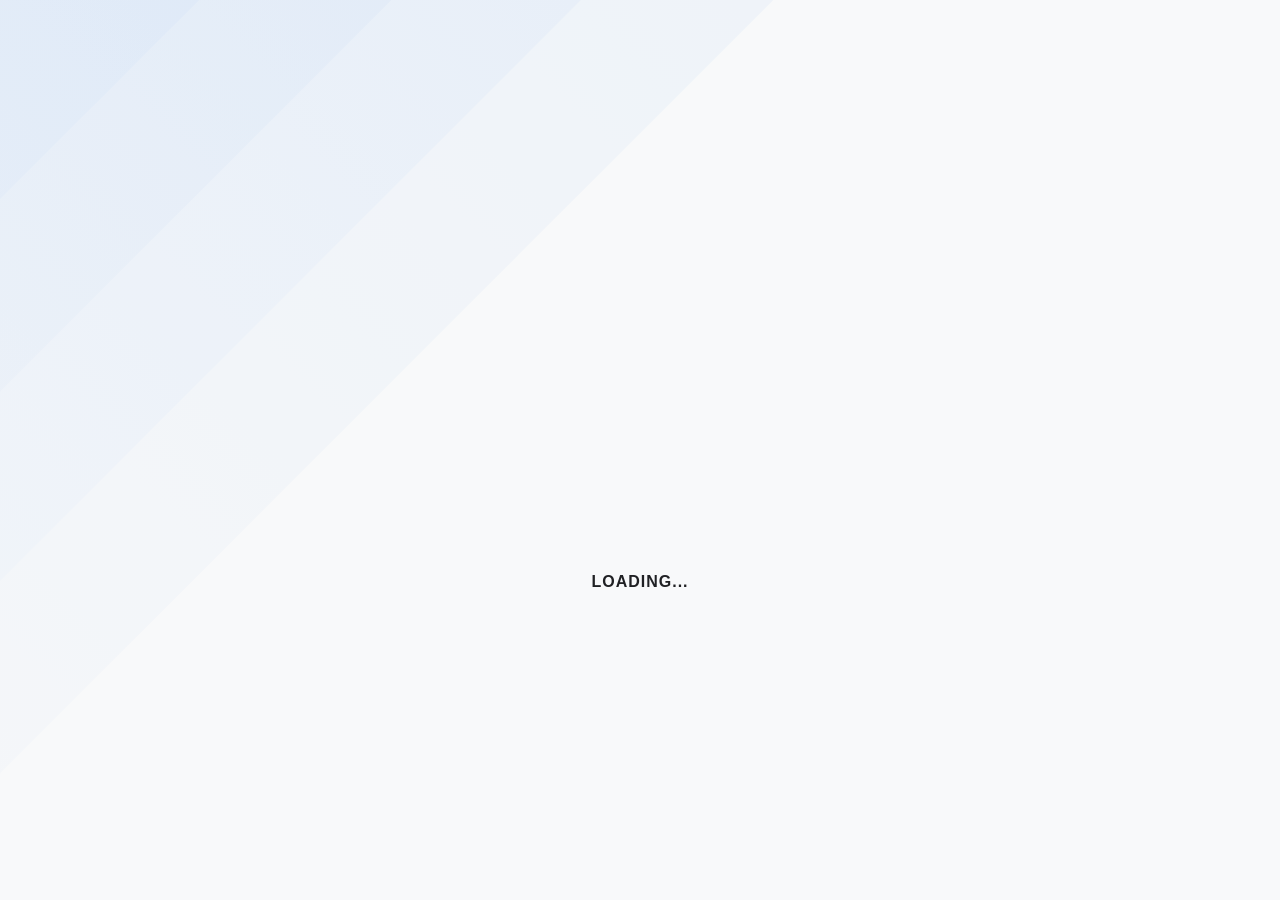
==== index.html @ fbeebd53 "fix: refine mini-map preview to prevent stretching and accurately center using transform-origin/scal" ====
<!DOCTYPE html>
<html lang="en">
<head>
    <meta charset="UTF-8">
    <meta name="viewport" content="width=device-width, initial-scale=1.0, maximum-scale=1.0, user-scalable=no">
    <title>PRJ-FO-GA-BE Login</title>
    <link rel="stylesheet" href="style.css">
    <link rel="manifest" href="manifest.json">
</head>
<body class="login-page">
    <div class="login-container">
        <div class="card login-card">
            <img src="https://trinitiland.com/wp-content/uploads/2022/10/7c4ce074ba092be0c80d3323b1041cda-2048x1858.png" alt="Logo" style="width: 120px; margin-bottom: 24px;">
            <h2 style="margin-bottom: 8px;">Welcome Back</h2>
            <p style="color: var(--text-secondary); margin-bottom: 32px; font-size: 0.875rem;">Sign in to manage defects</p>
            
            <div id="message" class="message" style="display: none; padding: 12px; border-radius: 8px; margin-bottom: 20px; font-size: 0.875rem;"></div>

            <form id="login-form">
                <div class="input-group">
                    <label for="username">Username</label>
                    <input type="text" id="username" placeholder="Enter your username" required autocomplete="username">
                </div>
                
                <div id="password-group" class="input-group">
                    <label for="password">Password</label>
                    <input type="password" id="password" placeholder="Enter your password" autocomplete="current-password">
                </div>

                <div id="otp-group" class="input-group" style="display: none;">
                    <label for="otp">OTP Code</label>
                    <input type="text" id="otp" placeholder="Enter 6-digit code">
                    <a href="#" id="change-username-link" style="display: block; margin-top: 12px; font-size: 0.75rem; color: var(--primary-color); text-decoration: none;">Use different account?</a>
                </div>

                <button type="submit" id="login-btn" class="primary" style="width: 100%; height: 48px; font-size: 1rem;">Sign In</button>
            </form>
        </div>
    </div>

    <div id="global-loader">
        <div class="spinner-container">
            <div class="spinner-logo"></div>
        </div>
        <div class="slider-container">
            <div class="slider-bar"></div>
            <div class="slider-bar"></div>
            <div class="slider-bar"></div>
            <div class="slider-bar"></div>
            <div class="slider-bar"></div>
        </div>
        <p id="loader-text">Loading...</p>
    </div>

    <script src="libs/idb.js"></script>
    <script src="libs/utils.js"></script>
    <script src="config.js?v=1.9.5"></script>
    <script src="app.js?v=1.9.5"></script>
    <script>
        if ('serviceWorker' in navigator) {
            window.addEventListener('load', () => {
                navigator.serviceWorker.register('./sw.js')
                    .then(reg => {
                        reg.onupdatefound = () => {
                            const installingWorker = reg.installing;
                            installingWorker.onstatechange = () => {
                                if (installingWorker.state === 'installed' && navigator.serviceWorker.controller) {
                                    window.location.reload();
                                }
                            };
                        };
                    })
                    .catch(err => console.error('SW Error', err));
            });
        }
    </script>
</body>
</html>
---- style.css ----
:root {
    /* Color Palette - Modern Flat Light */
    --bg-color: #f8f9fa;
    --surface-color: #ffffff;
    --primary-color: #1a73e8;
    --primary-dark: #1557b0;
    --accent-color: #1a73e8;
    
    --text-primary: #202124;
    --text-secondary: #5f6368;
    --text-muted: #80868b;
    --text-on-primary: #ffffff;
    
    --border-color: #dadce0;
    --shadow-soft: 0 1px 2px 0 rgba(60,64,67,.3), 0 1px 3px 1px rgba(60,64,67,.15);
    --shadow-medium: 0 4px 6px -1px rgba(0,0,0,0.1), 0 2px 4px -1px rgba(0,0,0,0.06);
    
    --error-color: #d93025;
    --success-color: #188038;
    --warning-color: #f9ab00;
    --info-color: #1a73e8;

    --header-height: 56px;
    --nav-height: 64px;
}

* {
    box-sizing: border-box;
    margin: 0;
    padding: 0;
    -webkit-tap-highlight-color: transparent;
}

body {
    font-family: 'Google Sans', Roboto, Arial, sans-serif;
    background-color: var(--bg-color);
    color: var(--text-primary);
    line-height: 1.5;
    overflow-x: hidden;
}

/* Typography */
h1, h2, h3 {
    font-weight: 500;
    color: var(--text-primary);
}

/* Layout Components */
.app-container {
    display: flex;
    flex-direction: column;
    min-height: 100vh;
}

.top-app-bar {
    height: var(--header-height);
    background-color: var(--surface-color);
    border-bottom: 1px solid var(--border-color);
    display: flex;
    align-items: center;
    padding: 0 16px;
    position: sticky;
    top: 0;
    z-index: 1000;
}

.top-app-bar .title {
    font-size: 1.25rem;
    font-weight: 500;
    flex-grow: 1;
}

.main-content {
    flex-grow: 1;
    padding: 16px;
    padding-bottom: calc(var(--nav-height) + 24px); /* Extra space for bottom nav */
}

.bottom-nav {
    height: var(--nav-height);
    background-color: var(--surface-color);
    border-top: 1px solid var(--border-color);
    display: flex;
    position: fixed;
    bottom: 0;
    width: 100%;
    z-index: 1000;
}

.nav-item {
    flex: 1;
    display: flex;
    flex-direction: column;
    align-items: center;
    justify-content: center;
    text-decoration: none;
    color: var(--text-secondary);
    gap: 4px;
    font-size: 0.75rem;
    font-weight: 500;
    transition: color 0.2s, transform 0.1s ease;
}

.nav-item:active {
    transform: scale(0.92);
}

.nav-item.active {
    color: var(--primary-color);
}

.nav-item svg {
    width: 24px;
    height: 24px;
}

/* UI Elements */
.card {
    background-color: var(--surface-color);
    border-radius: 12px;
    box-shadow: var(--shadow-soft);
    padding: 16px;
    margin-bottom: 16px;
    transition: box-shadow 0.2s, transform 0.2s;
}

.card:active {
    transform: scale(0.98);
}

button {
    display: inline-flex;
    align-items: center;
    justify-content: center;
    border-radius: 8px;
    font-weight: 500;
    padding: 10px 24px;
    cursor: pointer;
    transition: background-color 0.2s, box-shadow 0.2s;
    border: none;
    font-family: inherit;
    font-size: 0.875rem;
}

button.primary {
    background-color: var(--primary-color);
    color: var(--text-on-primary);
}

button.primary:hover {
    background-color: var(--primary-dark);
    box-shadow: var(--shadow-medium);
}

button.outline {
    background-color: transparent;
    border: 1px solid var(--border-color);
    color: var(--primary-color);
}

button.outline:hover {
    background-color: rgba(26, 115, 232, 0.04);
}

.input-group {
    margin-bottom: 20px;
}

.input-group label {
    display: block;
    font-size: 0.875rem;
    font-weight: 500;
    margin-bottom: 8px;
    color: var(--text-secondary);
}

input[type="text"], 
input[type="password"], 
select, 
textarea {
    width: 100%;
    padding: 12px;
    border: 1px solid var(--border-color);
    border-radius: 8px;
    background-color: #fff;
    font-size: 1rem;
    outline: none;
    transition: border-color 0.2s;
}

input:focus, select:focus, textarea:focus {
    border-color: var(--primary-color);
}

/* Status Badges */
.badge {
    display: inline-block;
    padding: 4px 12px;
    border-radius: 16px;
    font-size: 0.75rem;
    font-weight: 600;
    text-transform: uppercase;
}

.badge.Open { background-color: #feecc8; color: #b06000; }
.badge.Onprogress { background-color: #d2e3fc; color: #174ea6; }
.badge.Done { background-color: #ceead6; color: #0d652d; }

/* Dashboard Filters */
.filter-pills {
    display: flex;
    overflow-x: auto;
    gap: 8px;
    padding-bottom: 12px;
    scrollbar-width: none; /* Firefox */
}

.filter-pills::-webkit-scrollbar {
    display: none; /* Chrome/Safari */
}

.pill {
    padding: 8px 16px;
    border-radius: 20px;
    border: 1px solid var(--border-color);
    background-color: var(--surface-color);
    color: var(--text-secondary);
    white-space: nowrap;
    cursor: pointer;
    font-size: 0.875rem;
    font-weight: 500;
}

.pill.active {
    background-color: var(--primary-color);
    color: var(--text-on-primary);
    border-color: var(--primary-color);
}

/* Defect Cards */
.defect-card {
    display: flex;
    flex-direction: column;
    padding: 0;
    overflow: hidden;
}

.defect-card-img {
    width: 100%;
    aspect-ratio: 1 / 1; /* Enforce square ratio */
    object-fit: contain; /* Show whole image with bars */
    background-color: #000; /* Black bars */
}

.defect-card-content {
    padding: 12px;
}

.defect-card h4 {
    font-size: 1rem;
    margin-bottom: 4px;
}

.defect-card p {
    font-size: 0.875rem;
    color: var(--text-secondary);
}

/* Modals */
.modal-overlay {
    position: fixed;
    top: 0;
    left: 0;
    width: 100%;
    height: 100%;
    background-color: rgba(0,0,0,0.5);
    display: none;
    justify-content: center;
    align-items: center;
    z-index: 2000;
}

.modal-full {
    background-color: var(--bg-color);
    width: 100%;
    height: 100%;
    display: flex;
    flex-direction: column;
    animation: slideUp 0.3s cubic-bezier(0.4, 0, 0.2, 1);
}

@keyframes slideUp {
    from { transform: translateY(100%); }
    to { transform: translateY(0); }
}

@keyframes pulse {
    0% { box-shadow: 0 0 0 0 rgba(26, 115, 232, 0.7); transform: translate(-50%, -50%) scale(1); }
    70% { box-shadow: 0 0 0 10px rgba(26, 115, 232, 0); transform: translate(-50%, -50%) scale(1.1); }
    100% { box-shadow: 0 0 0 0 rgba(26, 115, 232, 0); transform: translate(-50%, -50%) scale(1); }
}

.modal-header {
    height: var(--header-height);
    background-color: var(--surface-color);
    border-bottom: 1px solid var(--border-color);
    display: flex;
    align-items: center;
    padding: 0 16px;
}

.modal-body {
    flex-grow: 1;
    padding: 16px;
    overflow-y: auto;
}

/* Modal Content Responsive Layout */
@media (min-width: 992px) {
    .modal-full {
        width: 90%;
        height: 90%;
        max-width: 1200px;
        border-radius: 24px;
        box-shadow: 0 24px 80px rgba(0,0,0,0.4);
    }
    
    .modal-body-grid {
        display: grid;
        grid-template-columns: 1.2fr 1fr;
        gap: 24px;
        align-items: start;
    }
    
    #detail-img {
        height: auto !important;
        aspect-ratio: 1 / 1;
        object-fit: contain !important;
        background-color: #000;
        border-radius: 12px;
    }
}

/* Branded Loader Overlay */
#global-loader {
    position: fixed;
    top: 0;
    left: 0;
    width: 100%;
    height: 100%;
    background-color: var(--bg-color);
    display: flex; /* Shown by default for initial load */
    flex-direction: column;
    justify-content: center;
    align-items: center;
    z-index: 5000;
    overflow: hidden;
}

.spinner-container {
    position: relative;
    width: 240px;
    height: 240px;
    display: flex;
    justify-content: center;
    align-items: center;
    overflow: visible;
}

.spinner-logo {
    background-image: url('https://trinitiland.com/wp-content/uploads/2022/10/7c4ce074ba092be0c80d3323b1041cda-2048x1858.png');
    background-size: contain;
    background-repeat: no-repeat;
    background-position: center;
    width: 160px;
    height: 160px;
    position: relative;
    z-index: 3;
    animation: logoAppear 0.8s ease-out forwards;
}

.slider-container {
    position: fixed;
    top: 0;
    left: 0;
    width: 100vw;
    height: 100vh;
    transform: rotate(-45deg) scale(2);
    transform-origin: center center;
    overflow: hidden;
    z-index: -1;
    opacity: 0.4;
}

.slider-bar {
    position: absolute;
    width: 200vw;
    height: 30vh;
    background: linear-gradient(90deg, rgba(26, 115, 232, 0) 0%, rgba(26, 115, 232, 0.15) 50%, rgba(26, 115, 232, 0) 100%);
    right: -100vw;
    animation: sliderAnimation 5s linear infinite;
}

.slider-bar:nth-child(1) { top: -22.5%; animation-delay: 0s; }
.slider-bar:nth-child(2) { top: -15%; animation-delay: 0.5s; }
.slider-bar:nth-child(3) { top: -7.5%; animation-delay: 1s; }
.slider-bar:nth-child(4) { top: 0%; animation-delay: 1.5s; }
.slider-bar:nth-child(5) { top: 7.5%; animation-delay: 2s; }

@keyframes sliderAnimation {
    0% { right: -100vw; }
    100% { right: 200vw; }
}

@keyframes logoAppear {
    0% { transform: scale(0.85); opacity: 0; }
    100% { transform: scale(1); opacity: 1; }
}

#loader-text {
    color: var(--text-primary);
    font-weight: 600;
    margin-top: 24px;
    position: relative;
    z-index: 3;
    font-size: 1rem;
    letter-spacing: 1px;
    text-transform: uppercase;
}

/* Quick View Popover */
.pin-popover {
    position: absolute;
    background: white;
    border-radius: 12px;
    box-shadow: 0 4px 20px rgba(0,0,0,0.2);
    padding: 12px;
    width: 200px;
    z-index: 2000;
    pointer-events: auto;
    animation: popIn 0.2s cubic-bezier(0.175, 0.885, 0.32, 1.275);
    transform: translate(-50%, -110%);
}

.pin-popover::after {
    content: '';
    position: absolute;
    bottom: -8px;
    left: 50%;
    transform: translateX(-50%);
    border-left: 8px solid transparent;
    border-right: 8px solid transparent;
    border-top: 8px solid white;
}

@keyframes popIn {
    from { opacity: 0; transform: translate(-50%, -90%) scale(0.9); }
    to { opacity: 1; transform: translate(-50%, -110%) scale(1); }
}

/* Row Highlight Animation */
@keyframes highlightFade {
    0% { background-color: rgba(26, 115, 232, 0.2); border-color: var(--primary-color); }
    100% { background-color: transparent; border-color: #eee; }
}

.row-highlight {
    animation: highlightFade 2s ease-out forwards;
}

/* Responsive */
@media (max-width: 768px) {
    .map-view-container {
        grid-template-columns: 1fr !important;
    }
}

@media (min-width: 768px) {
    .main-content {
        padding: 32px;
        width: 100%;
        max-width: 1600px;
        margin: 0 auto;
    }
    
    .top-app-bar {
        padding: 0 32px;
    }
    
    .top-app-bar .title {
        max-width: 1600px;
        margin: 0 auto;
        padding-right: 32px; /* balance the status pill */
    }
    
    .bottom-nav {
        width: 400px;
        left: 50%;
        transform: translateX(-50%);
        border-radius: 32px;
        bottom: 24px;
        box-shadow: var(--shadow-medium);
        border: none;
    }
}


/* Mini Map Preview in Detail Modal */
.location-preview-container {
    position: relative;
    width: 100%;
    aspect-ratio: 1 / 1;
    border-radius: 8px;
    overflow: hidden;
    background-color: #000;
    margin-bottom: 16px;
    cursor: pointer;
    box-shadow: inset 0 0 10px rgba(0,0,0,0.1);
    border: 1px solid var(--border-color);
    z-index: 10;
}

.location-preview-map {
    position: absolute;
    width: 100%;
    height: 100%;
    object-fit: contain; /* Prevent stretching */
    transition: transform 0.3s ease;
    pointer-events: none;
    z-index: 1;
}

.location-preview-pin {
    position: absolute;
    width: 12px;
    height: 12px;
    background: var(--error-color);
    border: 2px solid white;
    border-radius: 50%;
    top: 50%;
    left: 50%;
    transform: translate(-50%, -50%);
    box-shadow: 0 0 0 4px rgba(217, 48, 37, 0.3);
    z-index: 5;
}

.location-preview-label {
    position: absolute;
    bottom: 8px;
    right: 8px;
    background: rgba(255,255,255,0.9);
    padding: 2px 8px;
    border-radius: 4px;
    font-size: 0.65rem;
    font-weight: 600;
    color: var(--text-secondary);
    z-index: 6;
    border: 1px solid var(--border-color);
}
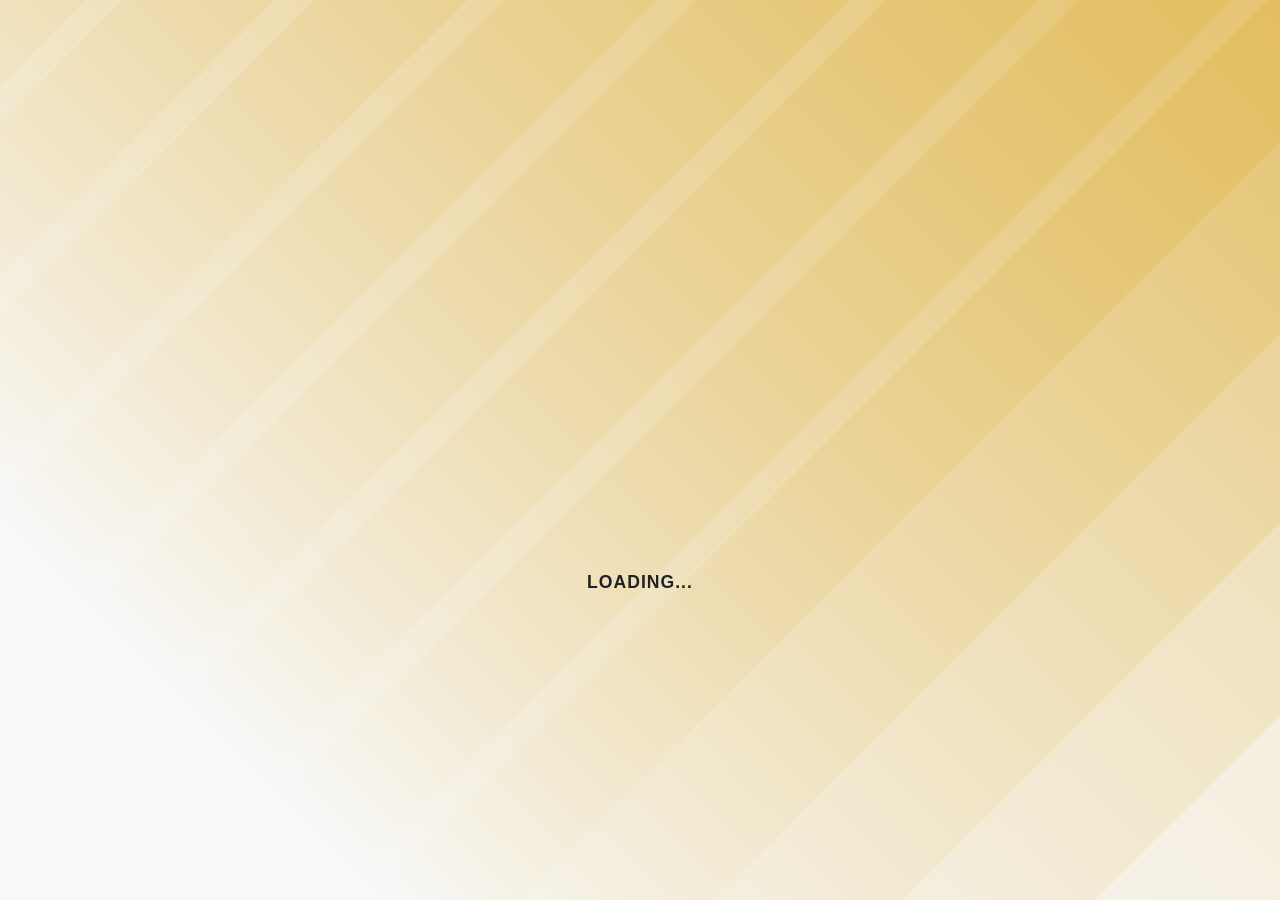
==== commit 7582d431: "feat: replicate gold loader style from reference app with 12 slider bars and gold theme; bump to 2.0" ====
--- a/index.html
+++ b/index.html
@@ -48,14 +48,24 @@
             <div class="slider-bar"></div>
             <div class="slider-bar"></div>
             <div class="slider-bar"></div>
+            <div class="slider-bar"></div>
+            <div class="slider-bar"></div>
+            <div class="slider-bar"></div>
+            <div class="slider-bar"></div>
+            <div class="slider-bar"></div>
+            <div class="slider-bar"></div>
+            <div class="slider-bar"></div>
         </div>
         <p id="loader-text">Loading...</p>
+        <div class="progress-container" id="loader-progress-container">
+            <div class="progress-fill" id="loader-progress-fill"></div>
+        </div>
     </div>
 
     <script src="libs/idb.js"></script>
     <script src="libs/utils.js"></script>
-    <script src="config.js?v=1.9.5"></script>
-    <script src="app.js?v=1.9.5"></script>
+    <script src="config.js?v=2.0.1"></script>
+    <script src="app.js?v=2.0.1"></script>
     <script>
         if ('serviceWorker' in navigator) {
             window.addEventListener('load', () => {
--- a/style.css
+++ b/style.css
@@ -112,6 +112,29 @@
 .nav-item svg {
     width: 24px;
     height: 24px;
+}
+
+/* Navigation Badge */
+.nav-badge {
+    position: absolute;
+    top: 6px;
+    right: 50%;
+    transform: translateX(18px);
+    background-color: var(--error-color);
+    color: white;
+    font-size: 0.65rem;
+    font-weight: 700;
+    min-width: 18px;
+    height: 18px;
+    border-radius: 9px;
+    display: flex;
+    align-items: center;
+    justify-content: center;
+    padding: 0 4px;
+    border: 2px solid var(--surface-color);
+    box-shadow: 0 1px 2px rgba(0,0,0,0.2);
+    pointer-events: none;
+    z-index: 10;
 }
 
 /* UI Elements */
@@ -372,8 +395,8 @@
     background-size: contain;
     background-repeat: no-repeat;
     background-position: center;
-    width: 160px;
-    height: 160px;
+    width: 200px;
+    height: 200px;
     position: relative;
     z-index: 3;
     animation: logoAppear 0.8s ease-out forwards;
@@ -389,16 +412,18 @@
     transform-origin: center center;
     overflow: hidden;
     z-index: -1;
-    opacity: 0.4;
+    opacity: 1;
 }
 
 .slider-bar {
     position: absolute;
     width: 200vw;
     height: 30vh;
-    background: linear-gradient(90deg, rgba(26, 115, 232, 0) 0%, rgba(26, 115, 232, 0.15) 50%, rgba(26, 115, 232, 0) 100%);
+    background: linear-gradient(90deg, rgba(218, 165, 32, 0) 0%, rgba(218, 165, 32, 0.3) 50%, rgba(218, 165, 32, 0) 100%);
     right: -100vw;
-    animation: sliderAnimation 5s linear infinite;
+    transform-origin: center center;
+    transform: scaleY(1.2) scaleX(0.7);
+    animation: sliderAnimationReverse 5s linear infinite;
 }
 
 .slider-bar:nth-child(1) { top: -22.5%; animation-delay: 0s; }
@@ -406,14 +431,21 @@
 .slider-bar:nth-child(3) { top: -7.5%; animation-delay: 1s; }
 .slider-bar:nth-child(4) { top: 0%; animation-delay: 1.5s; }
 .slider-bar:nth-child(5) { top: 7.5%; animation-delay: 2s; }
-
-@keyframes sliderAnimation {
+.slider-bar:nth-child(6) { top: 15%; animation-delay: 2.5s; }
+.slider-bar:nth-child(7) { top: 22.5%; animation-delay: 3s; }
+.slider-bar:nth-child(8) { top: 30%; animation-delay: 3.5s; }
+.slider-bar:nth-child(9) { top: 37.5%; animation-delay: 4s; }
+.slider-bar:nth-child(10) { top: 45%; animation-delay: 4.5s; }
+.slider-bar:nth-child(11) { top: 52.5%; animation-delay: 0s; }
+.slider-bar:nth-child(12) { top: 60%; animation-delay: 0.5s; }
+
+@keyframes sliderAnimationReverse {
     0% { right: -100vw; }
     100% { right: 200vw; }
 }
 
 @keyframes logoAppear {
-    0% { transform: scale(0.85); opacity: 0; }
+    0% { transform: scale(0.7); opacity: 0; }
     100% { transform: scale(1); opacity: 1; }
 }
 
@@ -423,9 +455,35 @@
     margin-top: 24px;
     position: relative;
     z-index: 3;
-    font-size: 1rem;
+    font-size: 1.1rem;
     letter-spacing: 1px;
     text-transform: uppercase;
+    animation: textAppear 0.8s ease-out forwards;
+}
+
+@keyframes textAppear { 
+    0% { opacity: 0; transform: translateY(10px); } 
+    100% { opacity: 1; transform: translateY(0); } 
+}
+
+/* Progress Bar in Loader */
+.progress-container {
+    width: 200px;
+    height: 6px;
+    background-color: rgba(0,0,0,0.05);
+    border-radius: 3px;
+    margin-top: 16px;
+    position: relative;
+    z-index: 3;
+    overflow: hidden;
+    display: none;
+}
+
+.progress-fill {
+    height: 100%;
+    width: 0%;
+    background-color: #daa520; /* Gold color */
+    transition: width 0.4s cubic-bezier(0.4, 0, 0.2, 1);
 }
 
 /* Quick View Popover */
@@ -509,7 +567,7 @@
 .location-preview-container {
     position: relative;
     width: 100%;
-    aspect-ratio: 1 / 1;
+    height: 0; padding-top: 100%;
     border-radius: 8px;
     overflow: hidden;
     background-color: #000;
